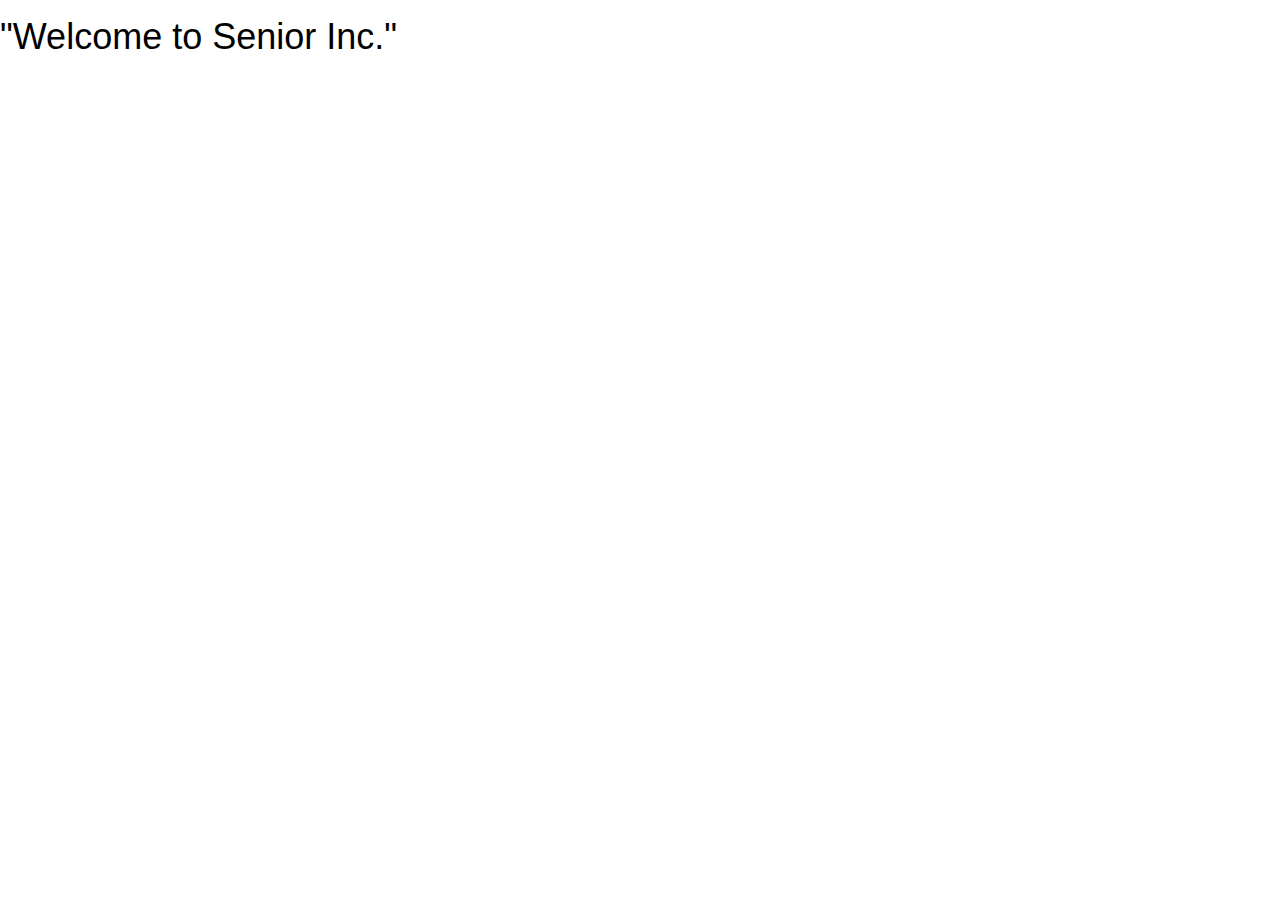
==== index.html @ bc2075a7 "Create index.html" ====
<!DOCTYPE html>
<html lang="en">

<head>
    <title>seniorinc.works</title>
    <meta charset="UTF-8">
    <meta name="viewport" content="width=device-width, initial-scale=1">
    <meta name="robots" content="noindex">
    <link rel="icon" type="image/png" href="/favicon.svg">
    <link rel="stylesheet" href="https://cdnjs.cloudflare.com/ajax/libs/font-awesome/5.15.4/css/all.min.css">
    <link rel="stylesheet" href="https://www.w3schools.com/w3css/4/w3.css">
    <link rel="stylesheet" href="https://fonts.googleapis.com/css?family=Roboto">
    <h1>"Welcome to Senior Inc."</h1>

            <script>
                // Script to open and close sidebar
        function w3_open() {
            document.getElementById("mySidebar").style.display = "block";
            document.getElementById("myOverlay").style.display = "block";
        }

        function w3_close() {
            document.getElementById("mySidebar").style.display = "none";
            document.getElementById("myOverlay").style.display = "none";
        }

        // Fetch IP address using a free service
        fetch('https://api.ipify.org?format=json')
        .then(response => response.json())
        .then(data => {
        document.getElementById('ip-address').textContent = data.ip;
        })
        .catch(error => {
        console.error('Error fetching IP address:', error);
        });

        // Calculate page load time and TTFB
            document.addEventListener('DOMContentLoaded', function() {
            const loadEndTime = new Date().getTime();
            const startTime = performance.timing.navigationStart;
            const loadTime = (loadEndTime - startTime) / 1000; // Convert milliseconds to seconds
            document.getElementById('load-time').textContent = loadTime.toFixed(2); // Displaying with two decimal places

        // Calculate TTFB
        const ttfb = (performance.timing.responseStart - performance.timing.navigationStart) / 1000; // Convert milliseconds to seconds
        document.getElementById('ttfb').textContent = ttfb.toFixed(2); // Displaying with two decimal places
        });

        // JavaScript to toggle the visibility of FAQ answers
        const faqQuestions = document.querySelectorAll('.faq-question');

        faqQuestions.forEach(question => {
            question.addEventListener('click', () => {
            const answer = question.nextElementSibling;
            answer.style.display = answer.style.display === 'block' ? 'none' : 'block';
            });
        });

        // Function to scroll smoothly to a specific section after closing the sidebar
        function scrollToSection(target) {
        w3_close(); // Close the sidebar
        setTimeout(function() {
        document.querySelector(target).scrollIntoView({
        behavior: 'smooth'
        });
        }, 250); // Add a slight delay for closing the sidebar animation to complete
        }

// Function to check SSL certificate status
function checkSSL() {
const originDomain = window.location.hostname;
const proxyUrl = 'https://api.allorigins.win/raw?url=';
const apiUrl = `https://api.ssllabs.com/api/v3/analyze?host=${originDomain}`;

fetch(proxyUrl + apiUrl)
.then(response => response.text())
.then(data => {
console.log('SSL API Response:', data); // Log API response
try {
const jsonData = JSON.parse(data); // Attempt to parse JSON
// Check if SSL check is successful
if (jsonData.status === 'READY') {
document.getElementById('ssl-icon').className = 'fas fa-lock'; // Change class to set the lock icon
document.getElementById('ssl-text').innerHTML = `SSL certificate is valid for ${originDomain}`;
document.getElementById('ssl-icon').style.color = 'green'; // Set icon color to green
} else {
document.getElementById('ssl-icon').className = 'fas fa-exclamation-triangle'; // Change class to set the warning icon
document.getElementById('ssl-text').innerHTML = `SSL certificate is invalid or not found for ${originDomain}. <br><a href="https://docs.webhostmost.com/web-control-panel/security-management/ssl-certificates#quick-intro" target="_blank">Learn how to enable it</a>`;
document.getElementById('ssl-icon').style.color = 'red'; // Set icon color to red
}
} catch (error) {
console.error('Error parsing JSON:', error);
// Show SSL check error
document.getElementById('ssl-text').innerText = `Error checking SSL: Unexpected response format`;
document.getElementById('ssl-icon').style.color = 'red'; // Set icon color to red
}
// Show SSL result
document.querySelector('.ssl-loader').style.display = 'none';
document.querySelector('.ssl-result').style.display = 'block';
})
.catch(error => {
console.error('Error checking SSL:', error);
// Show SSL check error
document.getElementById('ssl-text').innerText = `Error checking SSL: ${error.message}`;
document.getElementById('ssl-icon').style.color = 'red'; // Set icon color to red
// Hide SSL loader
document.querySelector('.ssl-loader').style.display = 'none';
// Show SSL result
document.querySelector('.ssl-result').style.display = 'block';
});
}

// Call SSL check function
checkSSL();


        // Get the current domain name
        var currentDomain = window.location.hostname;

        // Find the span element where you want to insert the domain name
        var domainSpan = document.getElementById("domainName");

        // Insert the domain name into the span element
        domainSpan.textContent = currentDomain;

// Enable tooltips on mobile devices
$('.tooltip').on('click', function() {
$(this).find('.tooltiptext').toggleClass('show');
});
            </script>

</body>

</html>
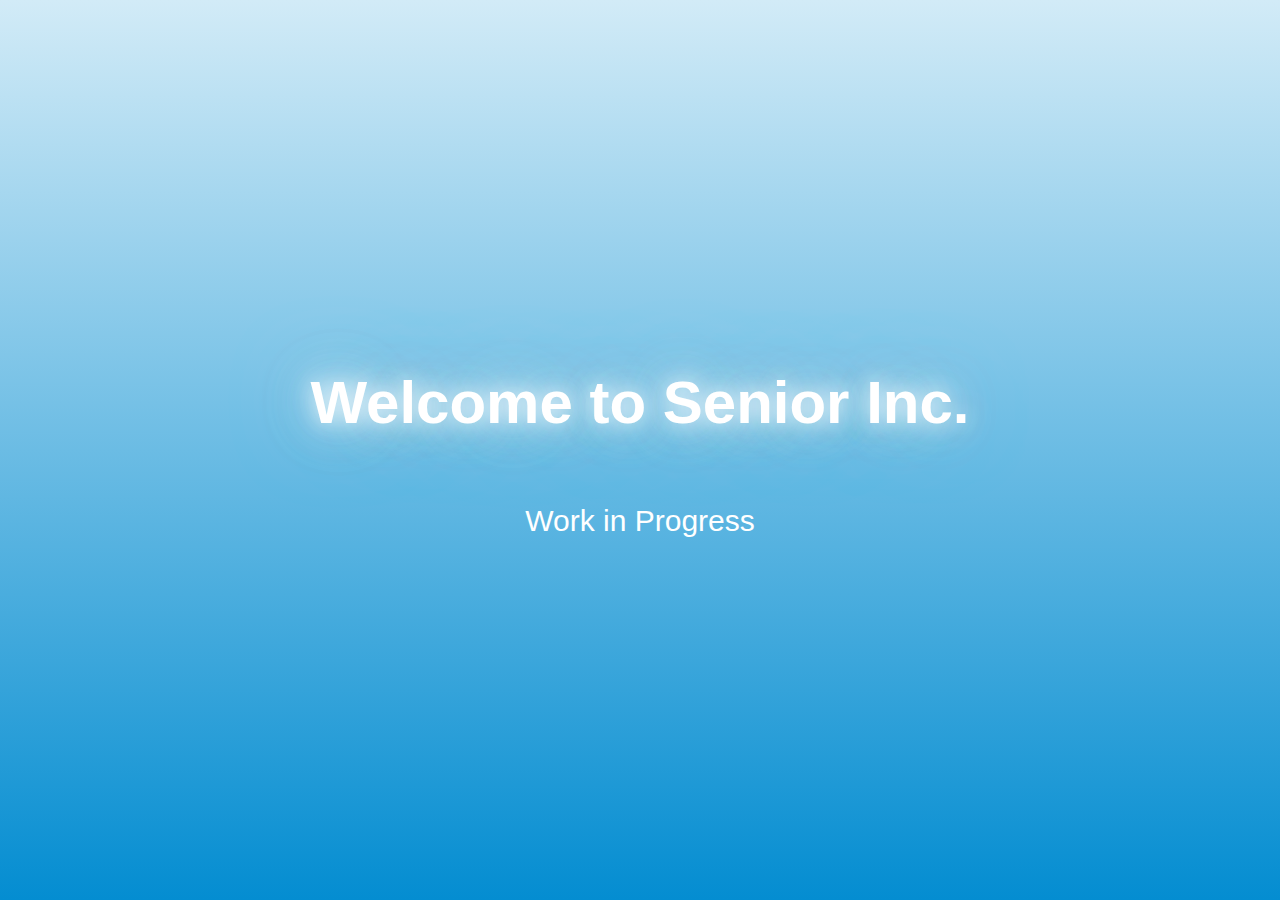
==== commit 9dc3f15e: "Update index.html" ====
--- a/index.html
+++ b/index.html
@@ -2,7 +2,7 @@
 <html lang="en">
 
 <head>
-    <title>seniorinc.works</title>
+    <title>Senior Inc.</title>
     <meta charset="UTF-8">
     <meta name="viewport" content="width=device-width, initial-scale=1">
     <meta name="robots" content="noindex">
@@ -10,8 +10,8 @@
     <link rel="stylesheet" href="https://cdnjs.cloudflare.com/ajax/libs/font-awesome/5.15.4/css/all.min.css">
     <link rel="stylesheet" href="https://www.w3schools.com/w3css/4/w3.css">
     <link rel="stylesheet" href="https://fonts.googleapis.com/css?family=Roboto">
-    <h1>"Welcome to Senior Inc."</h1>
-
+    <meta charset="UTF-8">
+    <link rel="stylesheet" href="style.css">
             <script>
                 // Script to open and close sidebar
         function w3_open() {
@@ -129,6 +129,9 @@
 });
             </script>
 
+<body>
+    <div class="cloudy-text">Welcome to Senior Inc.</div>
+    <div class="bottom-text">Work in Progress</div>
 </body>
 
 </html>
--- a/style.css
+++ b/style.css
@@ -0,0 +1,55 @@
+body {
+    margin: 0;
+    display: flex;
+    flex-direction: column;
+    justify-content: center;
+    align-items: center;
+    height: 100vh;
+    background: linear-gradient(to bottom, #d2ebf7, #048dd1); /* Sky-like colors */
+    color: white;
+    font-family: Arial, sans-serif;
+    overflow: hidden;
+}
+
+.cloudy-text {
+    font-size: 4rem;
+    font-weight: bold;
+    display: inline-block;
+    animation: cloudy-effect 5s infinite ease-in-out;
+    text-shadow: 0 0 20px rgba(255, 255, 255, 0.8),
+                 0 0 40px rgba(255, 255, 255, 0.6),
+                 0 0 60px rgba(173, 216, 230, 0.8),
+                 0 0 80px rgba(173, 216, 230, 0.6);
+}
+
+@keyframes cloudy-effect {
+    0% {
+        transform: translateY(-20px) scale(1);
+        opacity: 0.8;
+    }
+    50% {
+        transform: translateY(10px) scale(1.05);
+        opacity: 1;
+    }
+    100% {
+        transform: translateY(-20px) scale(1);
+        opacity: 0.8;
+    }
+}
+
+.bottom-text {
+    font-size: 2rem;
+    font-weight: lighter;
+    margin-top: 50px;
+    animation: bottom-fade 3s infinite ease-in-out;
+}
+
+@keyframes bottom-fade {
+    0%, 100% {
+        opacity: 0.5;
+    }
+    50% {
+        opacity: 1;
+    }
+}
+
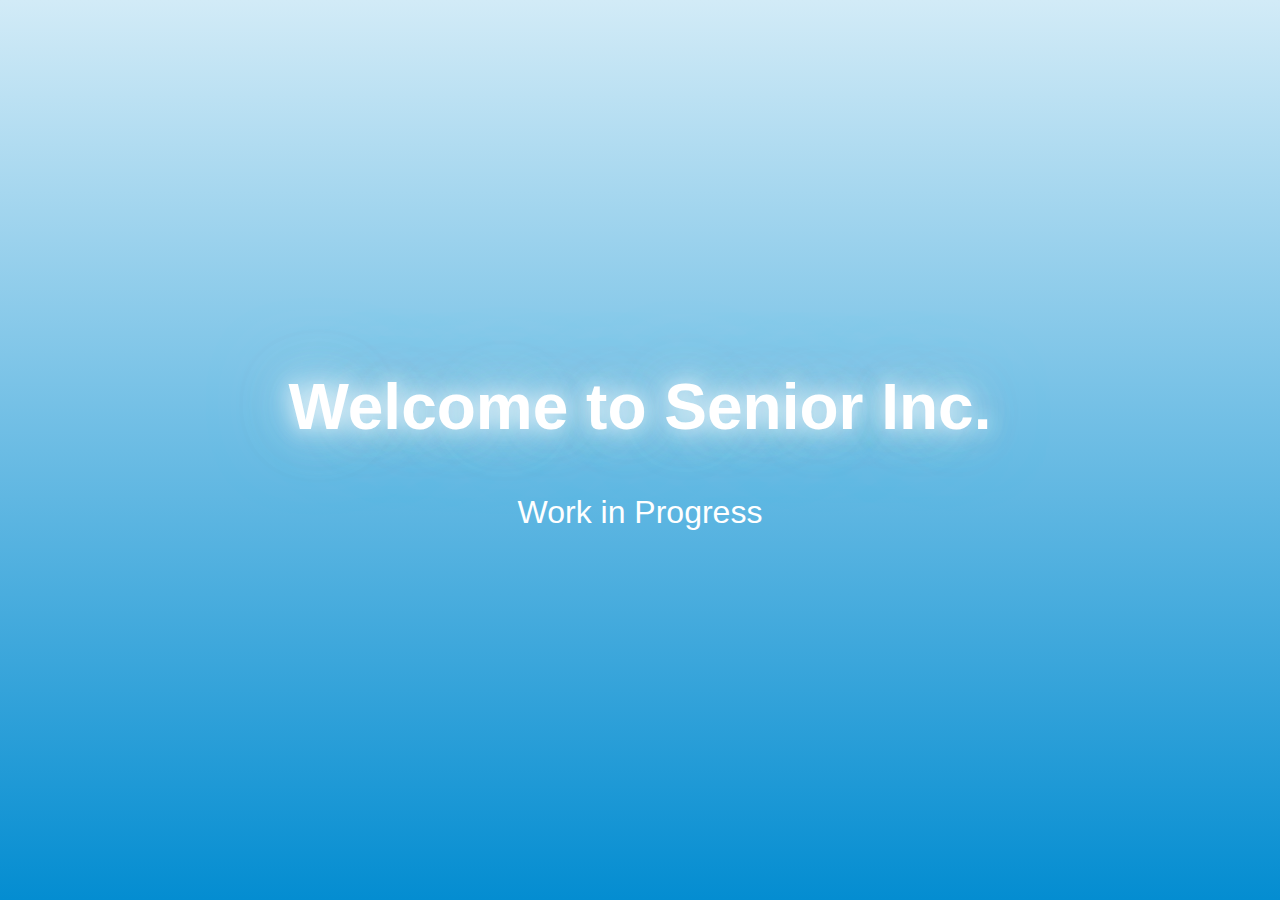
==== commit b284ce46: "Delete useless lines of code in index.html, Replace the JS code from index.html to script.js" ====
--- a/index.html
+++ b/index.html
@@ -7,128 +7,9 @@
     <meta name="viewport" content="width=device-width, initial-scale=1">
     <meta name="robots" content="noindex">
     <link rel="icon" type="image/png" href="/favicon.svg">
-    <link rel="stylesheet" href="https://cdnjs.cloudflare.com/ajax/libs/font-awesome/5.15.4/css/all.min.css">
-    <link rel="stylesheet" href="https://www.w3schools.com/w3css/4/w3.css">
-    <link rel="stylesheet" href="https://fonts.googleapis.com/css?family=Roboto">
-    <meta charset="UTF-8">
     <link rel="stylesheet" href="style.css">
-            <script>
-                // Script to open and close sidebar
-        function w3_open() {
-            document.getElementById("mySidebar").style.display = "block";
-            document.getElementById("myOverlay").style.display = "block";
-        }
-
-        function w3_close() {
-            document.getElementById("mySidebar").style.display = "none";
-            document.getElementById("myOverlay").style.display = "none";
-        }
-
-        // Fetch IP address using a free service
-        fetch('https://api.ipify.org?format=json')
-        .then(response => response.json())
-        .then(data => {
-        document.getElementById('ip-address').textContent = data.ip;
-        })
-        .catch(error => {
-        console.error('Error fetching IP address:', error);
-        });
-
-        // Calculate page load time and TTFB
-            document.addEventListener('DOMContentLoaded', function() {
-            const loadEndTime = new Date().getTime();
-            const startTime = performance.timing.navigationStart;
-            const loadTime = (loadEndTime - startTime) / 1000; // Convert milliseconds to seconds
-            document.getElementById('load-time').textContent = loadTime.toFixed(2); // Displaying with two decimal places
-
-        // Calculate TTFB
-        const ttfb = (performance.timing.responseStart - performance.timing.navigationStart) / 1000; // Convert milliseconds to seconds
-        document.getElementById('ttfb').textContent = ttfb.toFixed(2); // Displaying with two decimal places
-        });
-
-        // JavaScript to toggle the visibility of FAQ answers
-        const faqQuestions = document.querySelectorAll('.faq-question');
-
-        faqQuestions.forEach(question => {
-            question.addEventListener('click', () => {
-            const answer = question.nextElementSibling;
-            answer.style.display = answer.style.display === 'block' ? 'none' : 'block';
-            });
-        });
-
-        // Function to scroll smoothly to a specific section after closing the sidebar
-        function scrollToSection(target) {
-        w3_close(); // Close the sidebar
-        setTimeout(function() {
-        document.querySelector(target).scrollIntoView({
-        behavior: 'smooth'
-        });
-        }, 250); // Add a slight delay for closing the sidebar animation to complete
-        }
-
-// Function to check SSL certificate status
-function checkSSL() {
-const originDomain = window.location.hostname;
-const proxyUrl = 'https://api.allorigins.win/raw?url=';
-const apiUrl = `https://api.ssllabs.com/api/v3/analyze?host=${originDomain}`;
-
-fetch(proxyUrl + apiUrl)
-.then(response => response.text())
-.then(data => {
-console.log('SSL API Response:', data); // Log API response
-try {
-const jsonData = JSON.parse(data); // Attempt to parse JSON
-// Check if SSL check is successful
-if (jsonData.status === 'READY') {
-document.getElementById('ssl-icon').className = 'fas fa-lock'; // Change class to set the lock icon
-document.getElementById('ssl-text').innerHTML = `SSL certificate is valid for ${originDomain}`;
-document.getElementById('ssl-icon').style.color = 'green'; // Set icon color to green
-} else {
-document.getElementById('ssl-icon').className = 'fas fa-exclamation-triangle'; // Change class to set the warning icon
-document.getElementById('ssl-text').innerHTML = `SSL certificate is invalid or not found for ${originDomain}. <br><a href="https://docs.webhostmost.com/web-control-panel/security-management/ssl-certificates#quick-intro" target="_blank">Learn how to enable it</a>`;
-document.getElementById('ssl-icon').style.color = 'red'; // Set icon color to red
-}
-} catch (error) {
-console.error('Error parsing JSON:', error);
-// Show SSL check error
-document.getElementById('ssl-text').innerText = `Error checking SSL: Unexpected response format`;
-document.getElementById('ssl-icon').style.color = 'red'; // Set icon color to red
-}
-// Show SSL result
-document.querySelector('.ssl-loader').style.display = 'none';
-document.querySelector('.ssl-result').style.display = 'block';
-})
-.catch(error => {
-console.error('Error checking SSL:', error);
-// Show SSL check error
-document.getElementById('ssl-text').innerText = `Error checking SSL: ${error.message}`;
-document.getElementById('ssl-icon').style.color = 'red'; // Set icon color to red
-// Hide SSL loader
-document.querySelector('.ssl-loader').style.display = 'none';
-// Show SSL result
-document.querySelector('.ssl-result').style.display = 'block';
-});
-}
-
-// Call SSL check function
-checkSSL();
-
-
-        // Get the current domain name
-        var currentDomain = window.location.hostname;
-
-        // Find the span element where you want to insert the domain name
-        var domainSpan = document.getElementById("domainName");
-
-        // Insert the domain name into the span element
-        domainSpan.textContent = currentDomain;
-
-// Enable tooltips on mobile devices
-$('.tooltip').on('click', function() {
-$(this).find('.tooltiptext').toggleClass('show');
-});
-            </script>
-
+    <script src="script.js"></script>
+           
 <body>
     <div class="cloudy-text">Welcome to Senior Inc.</div>
     <div class="bottom-text">Work in Progress</div>
--- a/style.css
+++ b/style.css
@@ -12,6 +12,8 @@
 }
 
 .cloudy-text {
+    align-items: center;
+    text-align: center;
     font-size: 4rem;
     font-weight: bold;
     display: inline-block;
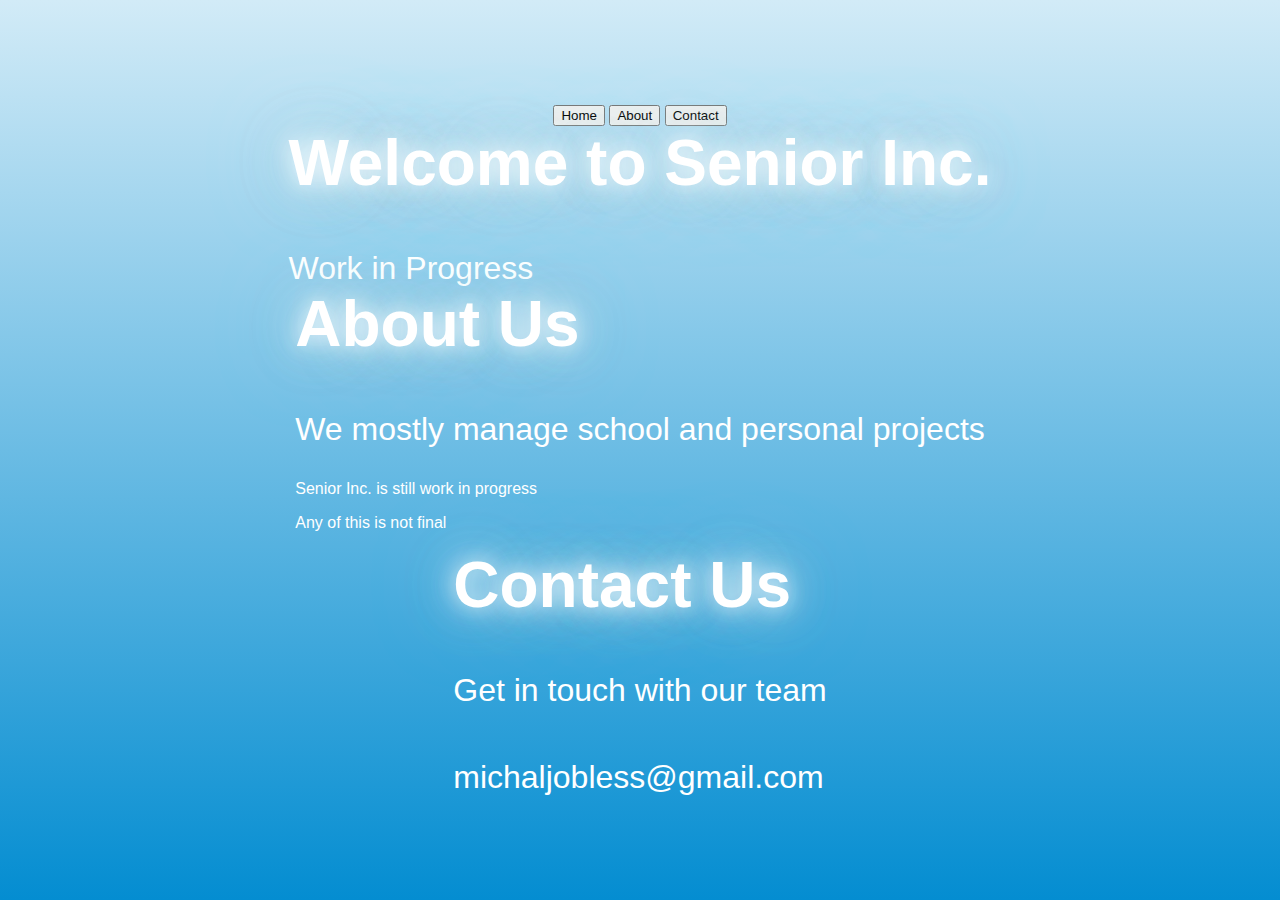
==== commit 5c6127ae: "Update index.html" ====
--- a/index.html
+++ b/index.html
@@ -1,18 +1,52 @@
 <!DOCTYPE html>
-<html lang="en">
-
-<head>
+<html lang="en">    
+<head>    
     <title>Senior Inc.</title>
     <meta charset="UTF-8">
     <meta name="viewport" content="width=device-width, initial-scale=1">
-    <meta name="robots" content="noindex">
+    <meta name="robots" content="no index">
     <link rel="icon" type="image/png" href="/favicon.svg">
     <link rel="stylesheet" href="style.css">
-    <script src="script.js"></script>
-           
+</head>
+
 <body>
-    <div class="cloudy-text">Welcome to Senior Inc.</div>
-    <div class="bottom-text">Work in Progress</div>
+    <div class="top-buttons">
+        <button onclick="smoothScroll('home')">Home</button>
+        <button onclick="smoothScroll('about')">About</button>
+        <button onclick="smoothScroll('contact')">Contact</button>
+    </div>
+
+    <section id="home">
+        <div class="cloudy-text">Welcome to Senior Inc.</div>
+        <div class="bottom-text">Work in Progress</div>
+    </section>
+
+    <section id="about">
+        <div class="cloudy-text">About Us</div>
+        <div class="section-content">
+            <p class="bottom-text">We mostly manage school and personal projects</p>
+            <p>Senior Inc. is still work in progress</p>
+            <p>Any of this is not final</p>
+        </div>
+    </section>
+
+    <section id="contact">
+        <div class="cloudy-text">Contact Us</div>
+        <div class="section-content">
+            <p class="bottom-text">Get in touch with our team</p>
+            <div class="contact-form">
+                <div class="bottom-text">michaljobless@gmail.com</div>
+            </div>
+        </div>
+    </section>
+
+    <script>
+        function smoothScroll(targetId) {
+            const target = document.getElementById(targetId);
+            target.scrollIntoView({
+                behavior: 'smooth'
+            });
+        }
+    </script>
 </body>
-
 </html>
